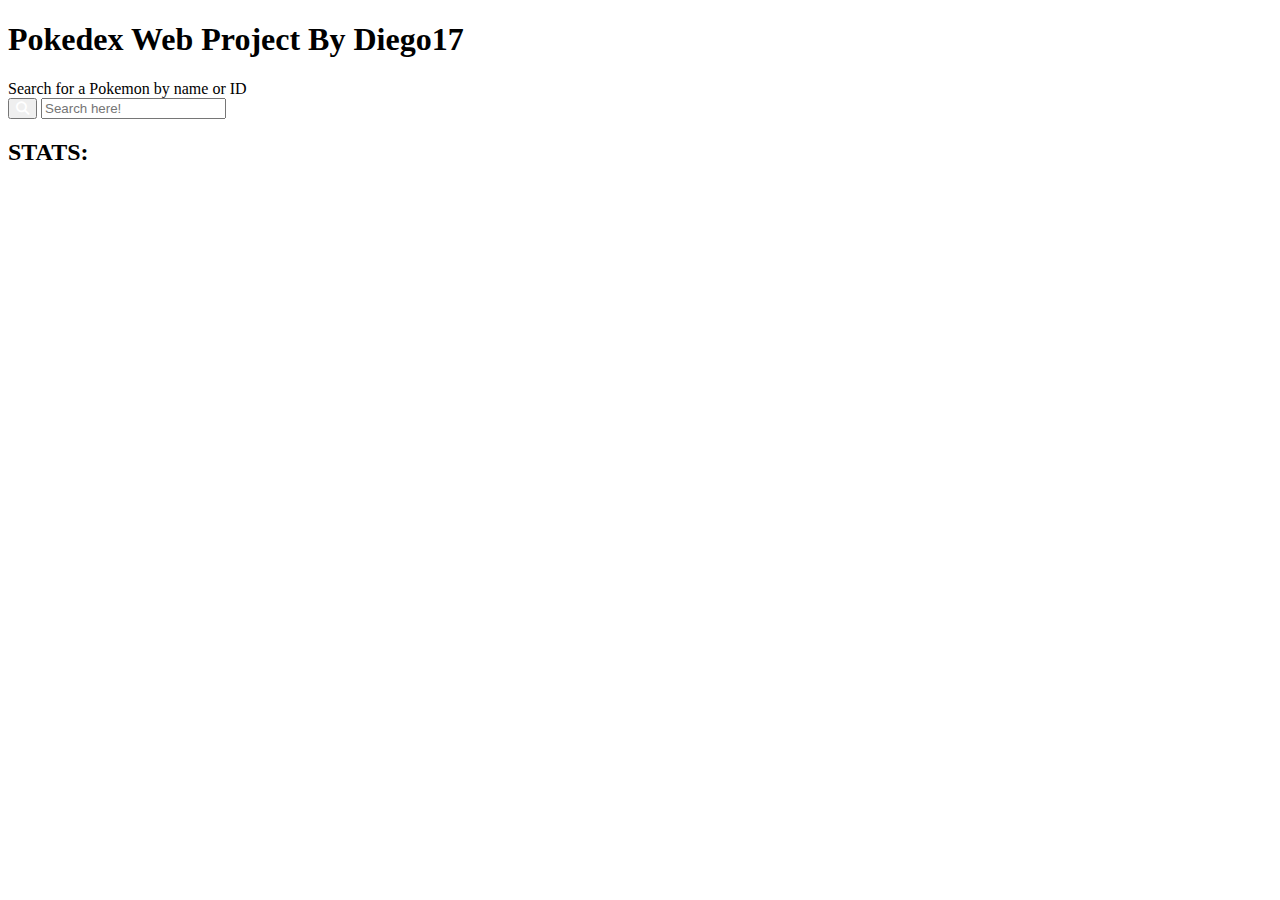
==== Pokedex/poke-index.html @ ccee2a31 "fix" ====
<!DOCTYPE html>
<html>
    <head>
        <meta charset="UTF-8" />
        <meta name="viewport" content="width=device-width, initial-scale=1.0">
        <title>Pokedex Project</title>
        <link rel="stylesheet" href="style.css"/>
        <link
            href="https://fonts.cdnfonts.com/css/pokemon-solid"
            rel="stylesheet"
        />
        <link
        rel="stylesheet"
        href="https://cdnjs.cloudflare.com/ajax/libs/font-awesome/6.7.2/css/all.min.css"
        integrity="sha512-Evv84Mr4kqVGRNSgIGL/F/aIDqQb7xQ2vcrdIwxfjThSH8CSR7PBEakCr51Ck+w+/U6swU2Im1vVX0SVk9ABhg=="
        crossorigin="anonymous"
        referrerpolicy="no-referrer"
        />
    </head>
    <body>
        <header>
            <h1>Pokedex Web Project By Diego17</h1>
        </header>
        <main>
            <section class="container">
                <div class="msg">Search for a Pokemon by name or ID</div>
                <div class="pokedex large">
                    <div class="cam-container">
                        <div class="cam-section">
                            <div class="cam"></div>
                            <div class="lights-container">
                                <div class="light"></div>
                                <div class="light"></div>
                                <div class="light"></div>
                            </div>
                        </div>
                        <div class="cam-back"></div>
                    </div>
                    <div class="img-container" id="img-container">
                        <div class="img-display" id="img-display">

                        </div>
                    </div>
                    <div class="bottom-container">
                        <form>
                            <button type="button" id="search-button">
                                <i
                                    class="fa-solid fa-magnifying-glass"
                                    style="color: #ffffff"
                                ></i>
                            </button>
                            <input
                                type="text"
                                name="search-input"
                                id="search-input"
                                placeholder="Search here!"
                                required
                            />
                        </form>
                        <div class="cross-container">
                            <div class="cross-vert"></div>
                            <div class="cross-hor"></div>
                        </div>
                    </div>
                </div>
                <div class="pokedex center"></div>
                <div class="pokedex lil">
                    <div class="name-and-id">
                        <span id="pokemon-name"></span>
                        <span id="pokemon-id"></span>
                    </div>
                    <div class="types" id="types">

                    </div>
                    <div class="size">
                        <span id="weight"></span>
                        <span id="height"></span>
                    </div>
                    <div class="stats">
                        <h2>STATS:</h2>
                        <div class="stats-container">
                            <p id="hp"></p>
                            <p id="attack"></p>
                            <p id="defense"></p>
                            <p id="special-attack"></p>
                            <p id="special-defense"></p>
                            <p id="speed"></p>
                        </div>
                    </div>
                </div>
            </section>
        </main>
    </body>
    <script src="script.js"></script>
</html>
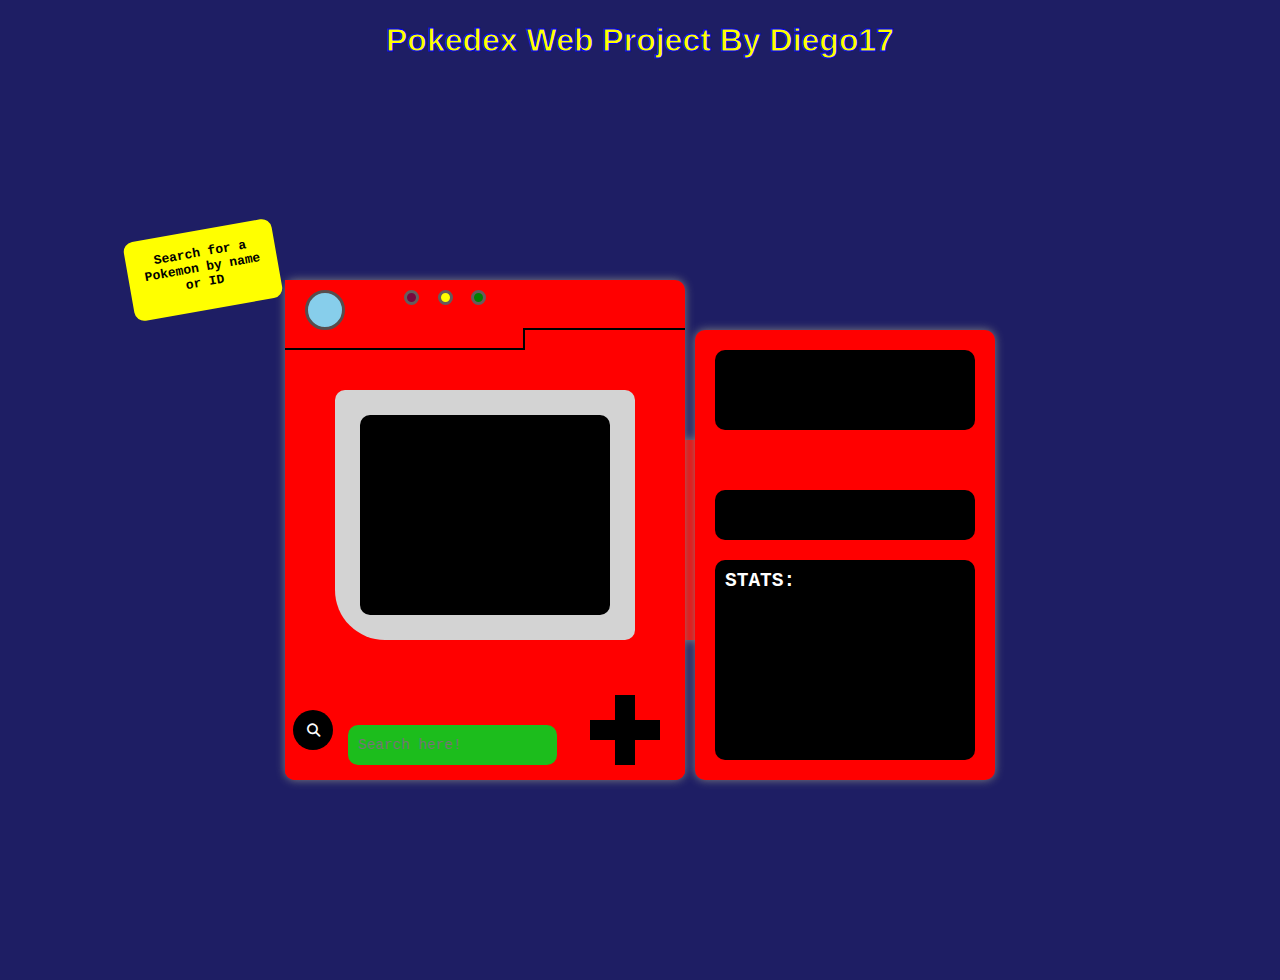
==== commit 8ad8d225: "add favicon" ====
--- a/Pokedex/poke-index.html
+++ b/Pokedex/poke-index.html
@@ -16,6 +16,7 @@
         crossorigin="anonymous"
         referrerpolicy="no-referrer"
         />
+        <link rel="shortcut icon" href="./imgs/favicon.ico" type="image/x-icon">
     </head>
     <body>
         <header>
@@ -42,7 +43,7 @@
                         </div>
                     </div>
                     <div class="bottom-container">
-                        <form>
+                        <form id="form">
                             <button type="button" id="search-button">
                                 <i
                                     class="fa-solid fa-magnifying-glass"
--- a/Pokedex/style.css
+++ b/Pokedex/style.css
@@ -0,0 +1,496 @@
+* {
+    padding: 0;
+    margin: 0;
+    box-sizing: border-box;
+}
+body {
+    height: 100vh;
+    width: 100%;
+    background-color: rgb(30, 30, 100);
+}
+header {
+  /* background-color:red; */
+    width: 100%;
+    height: 80px;
+    display: flex;
+    align-items: center;
+    justify-content: center;
+    padding: 10px;
+}
+header h1 {
+    font-family: "Pokemon Solid", sans-serif;
+    color: yellow;
+    -webkit-text-stroke: 1px blue;
+    font-weight: bold;
+    font-size: 2rem;
+}
+main {
+    height: 100vh;
+    width: 100%;
+}
+.container {
+    height: 100vh;
+    display: flex;
+    justify-content: center;
+    align-items: center;
+    flex-wrap: wrap;
+    position: relative;
+    font-family: monospace;
+}
+/* Lil message for remember what have to do */
+.msg {
+    position: absolute;
+    background-color: yellow;
+    height: 80px;
+    width: 150px;
+    text-align: center;
+    padding: 15px;
+    font-weight: bold;
+    border-radius: 10px;
+    top: 150px;
+    left: 10%;
+    transform: rotate(-10deg);
+}
+/* General class for every pokedex displays  */
+.pokedex {
+    background-color: red;
+    border-radius: 10px;
+    box-shadow: 0 0 10px gray;
+}
+/* Display larger that contains the img of the pokemon and the form */
+.large {
+    height: 500px;
+    width: 400px;
+    display: flex;
+    flex-direction: column;
+    justify-content: space-between;
+}
+/* Design for the camera above of the large dex */
+.cam-container {
+    height: 70px;
+    width: 100%;
+    position: relative;
+}
+.cam-section {
+    height: 70px;
+    width: 60%;
+    position: absolute;
+    background-color: red;
+    border-bottom: 2px solid black;
+    display: flex;
+    justify-content: space-around;
+}
+.cam-section:after {
+    content: "";
+    position: absolute;
+    bottom: 0;
+    right: 0;
+    width: 2px;
+    height: 30%;
+    background-color: black;
+}
+.cam {
+    background-color: skyblue;
+    border-radius: 50%;
+    height: 40px;
+    width: 40px;
+    border: 3px solid rgb(87, 78, 78);
+    margin-top: 10px;
+}
+.lights-container {
+    height: 100%;
+    width: 50%;
+    display: flex;
+    justify-content: space-evenly;
+}
+.light {
+    height: 15px;
+    width: 15px;
+    margin-top: 10px;
+    border-radius: 50%;
+    border:3px solid rgb(102, 92, 92);
+}
+.light:nth-child(1) {
+    background-color: #77063d;
+}
+.light:nth-child(2) {
+    background-color: yellow;
+}
+.light:nth-child(3) {
+    background-color: green;
+}
+.light:nth-child(1).animated {
+    animation: blink-red 900ms infinite;
+}
+.light:nth-child(2).animated {
+    animation: blink-yellow 1s infinite;
+}
+.light:nth-child(3).animated {
+    animation: blink-green 1s infinite;
+}
+/* Lil div for form the camera section */
+.cam-back {
+    background-color: inherit;
+    width: 100%;
+    height: 50px;
+    z-index: 1;
+    border-bottom: 2px solid black;
+}
+/* container of the img on the center */
+.img-container {
+    height: 250px;
+    width: 300px;
+    background-color: lightgray;
+    margin: 30px auto;
+    border-radius: 10px 10px 10px 50px;
+    display: flex;
+    justify-content: center;
+    align-items: center;
+}
+/* lil screen where it will display the sprite */
+.img-display {
+    background-color: black;
+    height: 200px;
+    width: 250px;
+    padding: 10px;
+    border-radius: 10px;
+    display: flex;
+    justify-content: center;
+    align-items: center;
+    flex-direction: column;
+    gap: 5px;
+    color: white;
+}
+#sprite {
+    height: 180px;
+    width: 180px;
+    z-index: 100;
+}
+#error-img{
+    height: 150px;
+}
+#error-msg{
+    color: red;
+    font-size: 1.2rem;
+    font-weight: bold;
+}
+/* bottom part of the large dex where is the form */
+.bottom-container {
+    height: 100px;
+    width: 100%;
+    background-color: inherit;
+    display: flex;
+    border-radius: 10px;
+}
+form {
+    display: flex;
+    background-color: inherit;
+    width: 70%;
+    height: 100%;
+    justify-content: center;
+    align-items: center;
+    gap: 15px;
+    border-radius: 10px 0 0 10px;
+}
+#search-button {
+    width: 40px;
+    height: 40px;
+    background-color: black;
+    border-radius: 50%;
+    cursor: pointer;
+    transition: all 0.3s ease;
+    outline: none;
+    border: none;
+}
+#search-button:hover {
+    background-color: rgb(58, 50, 50);
+}
+#search-button:active {
+    background-color: gray;
+    box-shadow: 0 0 10px black;
+}
+#search-input {
+    height: 40px;
+    margin-top: 30px;
+    border-radius: 10px;
+    outline: none;
+    border: none;
+    background-color: rgb(28, 189, 28);
+    color: black;
+    padding: 10px;
+    font-size: 0.9rem;
+    font-family: monospace;
+}
+/* cross display */
+.cross-container {
+    height: 100%;
+    width: 30%;
+    background-color: inherit;
+    border-radius: 0 0 10px 0;
+    display: flex;
+    justify-content: center;
+    align-items: center;
+    position: relative;
+}
+.cross-vert {
+    height: 70px;
+    width: 20px;
+    background-color: black;
+    position: absolute;
+}
+.cross-hor {
+    height: 20px;
+    width: 70px;
+    background-color: black;
+    position: absolute;
+}
+/* design for the little dex where display the info about the pkmn */
+.lil {
+    height: 450px;
+    width: 300px;
+    margin: 50px 0 0 10px;
+    padding: 20px;
+}
+.name-and-id {
+    height: 80px;
+    width: 100%;
+    background-color: black;
+    border-radius: 10px;
+    color: white;
+    display: flex;
+    justify-content: center;
+    align-items: center;
+    padding: 10px;
+    font: normal normal normal 1.5rem monospace;
+    gap: 60px;
+}
+.types {
+    width: 100%;
+    min-height: 60px;
+    display: flex;
+    align-items: center;
+    justify-content: center;
+    gap: 20px;
+}
+.type {
+  /* min-height:50px; */
+    min-width: 70px;
+    padding: 5px;
+    border-radius: 7px;
+    text-align: center;
+    font: normal normal normal 1rem monospace;
+    text-transform: uppercase;
+    color: white;
+}
+.size {
+    width: 100%;
+    background-color: black;
+    height: 50px;
+    border-radius: 10px;
+    color: white;
+    display: flex;
+    justify-content: center;
+    align-items: center;
+    font-size: .8rem;
+    padding: 5px;
+    gap: 10px;
+}
+.stats {
+    height: 200px;
+    width: 100%;
+    background-color: black;
+    margin-top: 20px;
+    border-radius: 10px;
+    color: white;
+    padding: 10px;
+}
+.stats-container {
+    height: 150px;
+    margin-top: 10px;
+    width: 100%;
+    padding: 10px;
+    font-size: 1rem;
+    display: flex;
+    flex-direction: column;
+    justify-content: space-evenly;
+}
+/* centar part of the dex that joins both parts */
+.center {
+    height: 200px;
+    width: 80px;
+    position: absolute;
+    top: 40%;
+    left: 50%;
+    z-index: -1;
+}
+/* types of pkmns  */
+.normal {
+    background-color: #b7b7aa;
+}
+
+.fire {
+    background-color: #ff6f52;
+}
+
+.water {
+    background-color: #42a1ff;
+}
+
+.electric {
+    background-color: #fecc33;
+}
+
+.grass {
+    background-color: #78cc55;
+}
+
+.ice {
+    background-color: #66ccfe;
+}
+
+.fighting {
+    background-color: #d3887e;
+}
+
+.poison {
+    background-color: #971f79;
+}
+
+.ground {
+    background-color: #dfba52;
+}
+
+.flying {
+    background-color: #8899ff;
+}
+
+.psychic {
+    background-color: #ff66a3;
+}
+
+.bug {
+    background-color: #aabb23;
+}
+
+.rock {
+    background-color: #baaa66;
+}
+
+.ghost {
+    background-color: #9995d0;
+}
+
+.dragon {
+    background-color: #9e93f1;
+}
+
+.dark {
+    background-color: #b59682;
+}
+
+.steel {
+    background-color: #abaabb;
+}
+
+.fairy {
+    background-color: #ed99ed;
+}
+/* Animation for lights above */
+@keyframes blink-red {
+    0% {
+        background-color: #77063d;
+    }
+    50% {
+        background-color: #d44281;
+        box-shadow: 0 0 10px pink;
+    }
+    100% {
+        background-color: #77063d;
+    }
+}
+@keyframes blink-yellow {
+    0% {
+        background-color: yellow;
+    }
+    50% {
+        background-color: rgb(250, 250, 191);
+        box-shadow: 0 0 10px rgb(250, 250, 191);
+    }
+    100% {
+        background-color: yellow;
+    }
+}
+@keyframes blink-green {
+    0% {
+        background-color: green;
+    }
+    50% {
+        background-color: lightgreen;
+        box-shadow: 0 0 10px rgb(174, 233, 174);
+    }
+    100% {
+        background-color: green;
+    }
+}
+
+@media only screen and (max-width: 730px) {
+    .msg {
+        left: 0;
+    }
+    .large {
+        margin-top: 30px;
+    }
+    #error-msg {
+        font-size: 1rem;
+    }
+    .lil {
+        margin: 15px 10px;
+    }
+    .center {
+        position:fixed ;
+        z-index: -1;
+        background-color: red;
+        height: 80px;
+        width: 200px;
+        top: 50%;
+        left: 50%;
+        transform: translate(-50%, -50%);
+    }
+}
+@media only screen and (max-width: 500px) and (max-height: 926px) {
+    header h1 {
+        font-size: 1.5rem;
+    }
+    .msg {
+        top: 20%;
+        right: 0;
+    }
+    .large{
+        width: 300px;
+        margin-top: 50px;
+    }
+    .img-container{
+        width: 250px;
+    }
+    .img-display{
+        width: 200px;
+    }
+    .bottom-container{
+        height: 120px;
+    }
+    form {
+        gap: 1px;
+        flex-wrap: wrap;
+        padding: 5px;
+    }
+    #search-button {
+        width: 40px;
+        height: 40px;
+    }
+    #search-input{
+        height: 30px;
+        font-size: 0.8rem;
+        margin-top: 10px;
+        margin-bottom: 30px;
+    }
+}
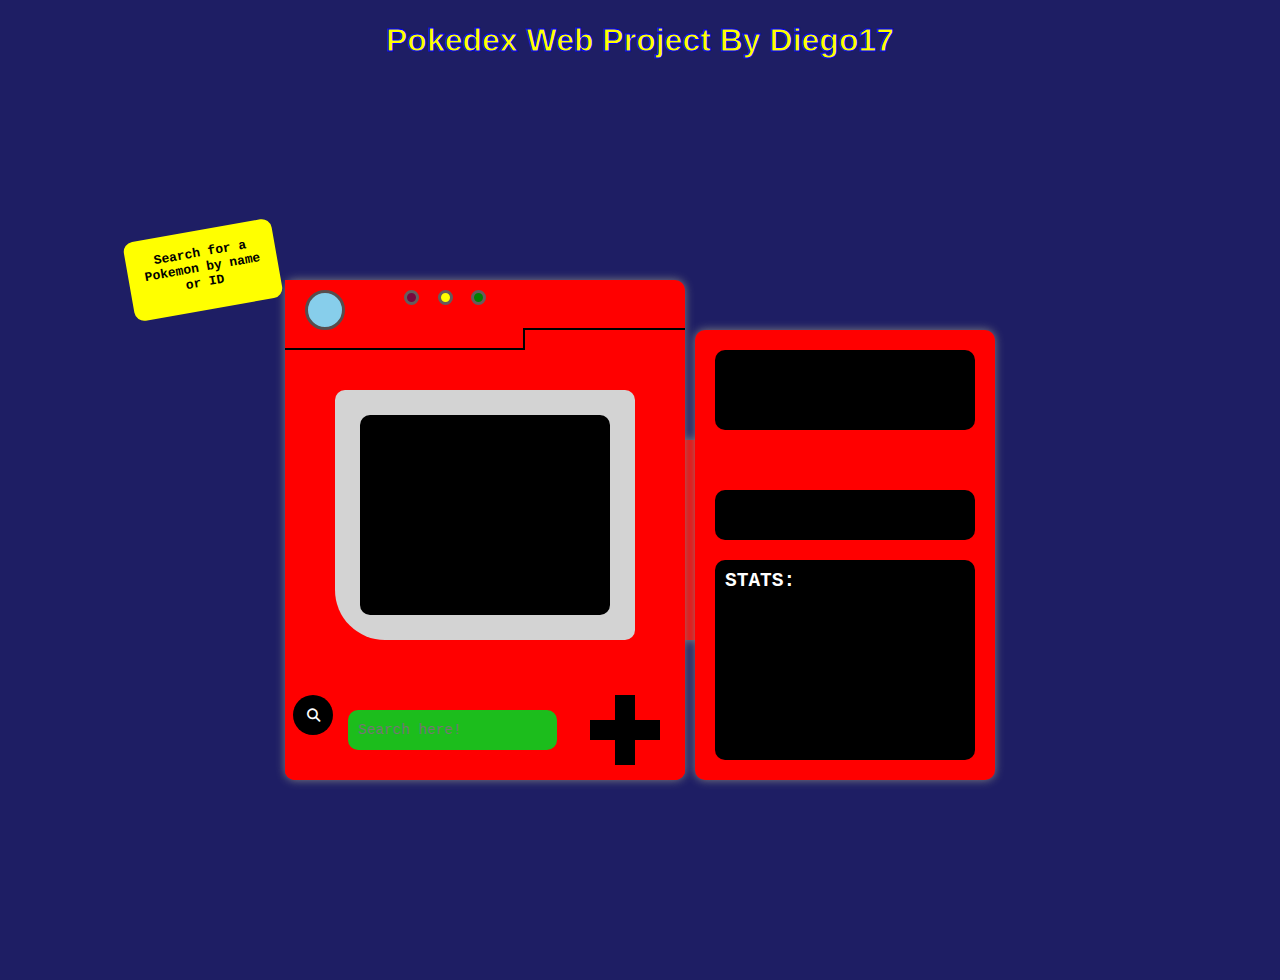
==== commit 688201d8: "format all files" ====
--- a/Pokedex/poke-index.html
+++ b/Pokedex/poke-index.html
@@ -1,96 +1,96 @@
 <!DOCTYPE html>
 <html>
-    <head>
-        <meta charset="UTF-8" />
-        <meta name="viewport" content="width=device-width, initial-scale=1.0">
-        <title>Pokedex Project</title>
-        <link rel="stylesheet" href="style.css"/>
-        <link
-            href="https://fonts.cdnfonts.com/css/pokemon-solid"
-            rel="stylesheet"
-        />
-        <link
-        rel="stylesheet"
-        href="https://cdnjs.cloudflare.com/ajax/libs/font-awesome/6.7.2/css/all.min.css"
-        integrity="sha512-Evv84Mr4kqVGRNSgIGL/F/aIDqQb7xQ2vcrdIwxfjThSH8CSR7PBEakCr51Ck+w+/U6swU2Im1vVX0SVk9ABhg=="
-        crossorigin="anonymous"
-        referrerpolicy="no-referrer"
-        />
-        <link rel="shortcut icon" href="./imgs/favicon.ico" type="image/x-icon">
-    </head>
-    <body>
-        <header>
-            <h1>Pokedex Web Project By Diego17</h1>
-        </header>
-        <main>
-            <section class="container">
-                <div class="msg">Search for a Pokemon by name or ID</div>
-                <div class="pokedex large">
-                    <div class="cam-container">
-                        <div class="cam-section">
-                            <div class="cam"></div>
-                            <div class="lights-container">
-                                <div class="light"></div>
-                                <div class="light"></div>
-                                <div class="light"></div>
-                            </div>
-                        </div>
-                        <div class="cam-back"></div>
-                    </div>
-                    <div class="img-container" id="img-container">
-                        <div class="img-display" id="img-display">
-
-                        </div>
-                    </div>
-                    <div class="bottom-container">
-                        <form id="form">
-                            <button type="button" id="search-button">
-                                <i
-                                    class="fa-solid fa-magnifying-glass"
-                                    style="color: #ffffff"
-                                ></i>
-                            </button>
-                            <input
-                                type="text"
-                                name="search-input"
-                                id="search-input"
-                                placeholder="Search here!"
-                                required
-                            />
-                        </form>
-                        <div class="cross-container">
-                            <div class="cross-vert"></div>
-                            <div class="cross-hor"></div>
-                        </div>
-                    </div>
-                </div>
-                <div class="pokedex center"></div>
-                <div class="pokedex lil">
-                    <div class="name-and-id">
-                        <span id="pokemon-name"></span>
-                        <span id="pokemon-id"></span>
-                    </div>
-                    <div class="types" id="types">
-
-                    </div>
-                    <div class="size">
-                        <span id="weight"></span>
-                        <span id="height"></span>
-                    </div>
-                    <div class="stats">
-                        <h2>STATS:</h2>
-                        <div class="stats-container">
-                            <p id="hp"></p>
-                            <p id="attack"></p>
-                            <p id="defense"></p>
-                            <p id="special-attack"></p>
-                            <p id="special-defense"></p>
-                            <p id="speed"></p>
-                        </div>
-                    </div>
-                </div>
-            </section>
-        </main>
-    </body>
-    <script src="script.js"></script>
+	<head>
+		<meta charset="UTF-8" />
+		<meta name="viewport" content="width=device-width, initial-scale=1.0" />
+		<title>Pokedex Project</title>
+		<link rel="stylesheet" href="style.css" />
+		<link
+			href="https://fonts.cdnfonts.com/css/pokemon-solid"
+			rel="stylesheet"
+		/>
+		<link
+			rel="stylesheet"
+			href="https://cdnjs.cloudflare.com/ajax/libs/font-awesome/6.7.2/css/all.min.css"
+			integrity="sha512-Evv84Mr4kqVGRNSgIGL/F/aIDqQb7xQ2vcrdIwxfjThSH8CSR7PBEakCr51Ck+w+/U6swU2Im1vVX0SVk9ABhg=="
+			crossorigin="anonymous"
+			referrerpolicy="no-referrer"
+		/>
+		<link
+			rel="shortcut icon"
+			href="./imgs/favicon.ico"
+			type="image/x-icon"
+		/>
+	</head>
+	<body>
+		<header>
+			<h1>Pokedex Web Project By Diego17</h1>
+		</header>
+		<main>
+			<section class="container">
+				<div class="msg">Search for a Pokemon by name or ID</div>
+				<div class="pokedex large">
+					<div class="cam-container">
+						<div class="cam-section">
+							<div class="cam"></div>
+							<div class="lights-container">
+								<div class="light"></div>
+								<div class="light"></div>
+								<div class="light"></div>
+							</div>
+						</div>
+						<div class="cam-back"></div>
+					</div>
+					<div class="img-container" id="img-container">
+						<div class="img-display" id="img-display"></div>
+					</div>
+					<div class="bottom-container">
+						<form id="form">
+							<button type="button" id="search-button">
+								<i
+									class="fa-solid fa-magnifying-glass"
+									style="color: #ffffff"
+								></i>
+							</button>
+							<input
+								type="text"
+								name="search-input"
+								id="search-input"
+								placeholder="Search here!"
+								required
+							/>
+						</form>
+						<div class="cross-container">
+							<div class="cross-vert"></div>
+							<div class="cross-hor"></div>
+						</div>
+					</div>
+				</div>
+				<div class="pokedex center"></div>
+				<div class="pokedex lil">
+					<div class="name-and-id">
+						<span id="pokemon-name"></span>
+						<span id="pokemon-id"></span>
+					</div>
+					<div class="types" id="types"></div>
+					<div class="size">
+						<span id="weight"></span>
+						<span id="height"></span>
+					</div>
+					<div class="stats">
+						<h2>STATS:</h2>
+						<div class="stats-container">
+							<p id="hp"></p>
+							<p id="attack"></p>
+							<p id="defense"></p>
+							<p id="special-attack"></p>
+							<p id="special-defense"></p>
+							<p id="speed"></p>
+						</div>
+					</div>
+				</div>
+			</section>
+		</main>
+	</body>
+	<script src="script.js"></script>
 </html>
--- a/Pokedex/style.css
+++ b/Pokedex/style.css
@@ -1,496 +1,556 @@
 * {
-    padding: 0;
-    margin: 0;
-    box-sizing: border-box;
+	padding: 0;
+	margin: 0;
+	box-sizing: border-box;
 }
 body {
-    height: 100vh;
-    width: 100%;
-    background-color: rgb(30, 30, 100);
+	height: 100vh;
+	width: 100%;
+	background-color: rgb(30, 30, 100);
 }
 header {
-  /* background-color:red; */
-    width: 100%;
-    height: 80px;
-    display: flex;
-    align-items: center;
-    justify-content: center;
-    padding: 10px;
+	/* background-color:red; */
+	width: 100%;
+	height: 80px;
+	display: flex;
+	align-items: center;
+	justify-content: center;
+	padding: 10px;
 }
 header h1 {
-    font-family: "Pokemon Solid", sans-serif;
-    color: yellow;
-    -webkit-text-stroke: 1px blue;
-    font-weight: bold;
-    font-size: 2rem;
+	font-family: "Pokemon Solid", sans-serif;
+	color: yellow;
+	-webkit-text-stroke: 1px blue;
+	font-weight: bold;
+	font-size: 2rem;
 }
 main {
-    height: 100vh;
-    width: 100%;
+	height: 100vh;
+	width: 100%;
 }
 .container {
-    height: 100vh;
-    display: flex;
-    justify-content: center;
-    align-items: center;
-    flex-wrap: wrap;
-    position: relative;
-    font-family: monospace;
+	height: 100vh;
+	display: flex;
+	justify-content: center;
+	align-items: center;
+	flex-wrap: wrap;
+	position: relative;
+	font-family: monospace;
 }
 /* Lil message for remember what have to do */
 .msg {
-    position: absolute;
-    background-color: yellow;
-    height: 80px;
-    width: 150px;
-    text-align: center;
-    padding: 15px;
-    font-weight: bold;
-    border-radius: 10px;
-    top: 150px;
-    left: 10%;
-    transform: rotate(-10deg);
+	position: absolute;
+	background-color: yellow;
+	height: 80px;
+	width: 150px;
+	text-align: center;
+	padding: 15px;
+	font-weight: bold;
+	border-radius: 10px;
+	top: 150px;
+	left: 10%;
+	transform: rotate(-10deg);
 }
 /* General class for every pokedex displays  */
 .pokedex {
-    background-color: red;
-    border-radius: 10px;
-    box-shadow: 0 0 10px gray;
+	background-color: red;
+	border-radius: 10px;
+	box-shadow: 0 0 10px gray;
 }
 /* Display larger that contains the img of the pokemon and the form */
 .large {
-    height: 500px;
-    width: 400px;
-    display: flex;
-    flex-direction: column;
-    justify-content: space-between;
+	height: 500px;
+	width: 400px;
+	display: flex;
+	flex-direction: column;
+	justify-content: space-between;
 }
 /* Design for the camera above of the large dex */
 .cam-container {
-    height: 70px;
-    width: 100%;
-    position: relative;
+	height: 70px;
+	width: 100%;
+	position: relative;
 }
 .cam-section {
-    height: 70px;
-    width: 60%;
-    position: absolute;
-    background-color: red;
-    border-bottom: 2px solid black;
-    display: flex;
-    justify-content: space-around;
+	height: 70px;
+	width: 60%;
+	position: absolute;
+	background-color: red;
+	border-bottom: 2px solid black;
+	display: flex;
+	justify-content: space-around;
 }
 .cam-section:after {
-    content: "";
-    position: absolute;
-    bottom: 0;
-    right: 0;
-    width: 2px;
-    height: 30%;
-    background-color: black;
+	content: "";
+	position: absolute;
+	bottom: 0;
+	right: 0;
+	width: 2px;
+	height: 30%;
+	background-color: black;
 }
 .cam {
-    background-color: skyblue;
-    border-radius: 50%;
-    height: 40px;
-    width: 40px;
-    border: 3px solid rgb(87, 78, 78);
-    margin-top: 10px;
+	background-color: skyblue;
+	border-radius: 50%;
+	height: 40px;
+	width: 40px;
+	border: 3px solid rgb(87, 78, 78);
+	margin-top: 10px;
 }
 .lights-container {
-    height: 100%;
-    width: 50%;
-    display: flex;
-    justify-content: space-evenly;
+	height: 100%;
+	width: 50%;
+	display: flex;
+	justify-content: space-evenly;
 }
 .light {
-    height: 15px;
-    width: 15px;
-    margin-top: 10px;
-    border-radius: 50%;
-    border:3px solid rgb(102, 92, 92);
+	height: 15px;
+	width: 15px;
+	margin-top: 10px;
+	border-radius: 50%;
+	border: 3px solid rgb(102, 92, 92);
 }
 .light:nth-child(1) {
-    background-color: #77063d;
+	background-color: #77063d;
 }
 .light:nth-child(2) {
-    background-color: yellow;
+	background-color: yellow;
 }
 .light:nth-child(3) {
-    background-color: green;
+	background-color: green;
 }
 .light:nth-child(1).animated {
-    animation: blink-red 900ms infinite;
+	animation: blink-red 900ms infinite;
 }
 .light:nth-child(2).animated {
-    animation: blink-yellow 1s infinite;
+	animation: blink-yellow 1s infinite;
 }
 .light:nth-child(3).animated {
-    animation: blink-green 1s infinite;
+	animation: blink-green 1s infinite;
 }
 /* Lil div for form the camera section */
 .cam-back {
-    background-color: inherit;
-    width: 100%;
-    height: 50px;
-    z-index: 1;
-    border-bottom: 2px solid black;
+	background-color: inherit;
+	width: 100%;
+	height: 50px;
+	z-index: 1;
+	border-bottom: 2px solid black;
 }
 /* container of the img on the center */
 .img-container {
-    height: 250px;
-    width: 300px;
-    background-color: lightgray;
-    margin: 30px auto;
-    border-radius: 10px 10px 10px 50px;
-    display: flex;
-    justify-content: center;
-    align-items: center;
+	height: 250px;
+	width: 300px;
+	background-color: lightgray;
+	margin: 30px auto;
+	border-radius: 10px 10px 10px 50px;
+	display: flex;
+	justify-content: center;
+	align-items: center;
 }
 /* lil screen where it will display the sprite */
 .img-display {
-    background-color: black;
-    height: 200px;
-    width: 250px;
-    padding: 10px;
-    border-radius: 10px;
-    display: flex;
-    justify-content: center;
-    align-items: center;
-    flex-direction: column;
-    gap: 5px;
-    color: white;
+	background-color: black;
+	height: 200px;
+	width: 250px;
+	padding: 10px;
+	border-radius: 10px;
+	display: flex;
+	justify-content: center;
+	align-items: center;
+	flex-direction: column;
+	gap: 5px;
+	color: white;
 }
 #sprite {
-    height: 180px;
-    width: 180px;
-    z-index: 100;
-}
-#error-img{
-    height: 150px;
-}
-#error-msg{
-    color: red;
-    font-size: 1.2rem;
-    font-weight: bold;
+	height: 180px;
+	width: 180px;
+	z-index: 100;
+}
+#error-img {
+	height: 150px;
+}
+#error-msg {
+	color: red;
+	font-size: 1.2rem;
+	font-weight: bold;
 }
 /* bottom part of the large dex where is the form */
 .bottom-container {
-    height: 100px;
-    width: 100%;
-    background-color: inherit;
-    display: flex;
-    border-radius: 10px;
+	height: 100px;
+	width: 100%;
+	background-color: inherit;
+	display: flex;
+	border-radius: 10px;
 }
 form {
-    display: flex;
-    background-color: inherit;
-    width: 70%;
-    height: 100%;
-    justify-content: center;
-    align-items: center;
-    gap: 15px;
-    border-radius: 10px 0 0 10px;
+	display: flex;
+	background-color: inherit;
+	width: 70%;
+	height: 100%;
+	justify-content: center;
+	align-items: center;
+	gap: 15px;
+	border-radius: 10px 0 0 10px;
+	position: relative;
 }
 #search-button {
-    width: 40px;
-    height: 40px;
-    background-color: black;
-    border-radius: 50%;
-    cursor: pointer;
-    transition: all 0.3s ease;
-    outline: none;
-    border: none;
+	width: 40px;
+	height: 40px;
+	background-color: black;
+	border-radius: 50%;
+	cursor: pointer;
+	transition: all 0.3s ease;
+	outline: none;
+	border: none;
+	margin-bottom: 30px;
 }
 #search-button:hover {
-    background-color: rgb(58, 50, 50);
+	background-color: rgb(58, 50, 50);
 }
 #search-button:active {
-    background-color: gray;
-    box-shadow: 0 0 10px black;
+	background-color: gray;
+	box-shadow: 0 0 10px black;
 }
 #search-input {
-    height: 40px;
-    margin-top: 30px;
-    border-radius: 10px;
-    outline: none;
-    border: none;
-    background-color: rgb(28, 189, 28);
-    color: black;
-    padding: 10px;
-    font-size: 0.9rem;
-    font-family: monospace;
+	height: 40px;
+	border-radius: 10px;
+	outline: none;
+	border: none;
+	background-color: rgb(28, 189, 28);
+	color: black;
+	padding: 10px;
+	font-size: 0.9rem;
+	font-family: monospace;
+}
+/* Suggestions of pokemons introduced on the input */
+#pkmn-suggestions {
+	position: absolute;
+	top: 80%;
+	left: 10%;
+	background-color: #328197;
+	border-radius: 10px;
+	width: 100%;
+	z-index: 1;
+	box-shadow: 0 0 10px gray;
+	max-height: 200px;
+	overflow-y: auto;
+}
+/* Style the scrollbar of suggestions */
+#pkmn-suggestions::-webkit-scrollbar {
+	width: 10px;
+}
+#pkmn-suggestions::-webkit-scrollbar-track {
+	background-color: #1e4d5c;
+	border-radius: 10px;
+}
+#pkmn-suggestions::-webkit-scrollbar-thumb {
+	background-color: #0f262e;
+	border-radius: 10px;
+}
+/* If the suggestions container isn't empty generate a before */
+#pkmn-suggestions:not(:empty):before {
+	content: "";
+	position: absolute;
+	top: -20px;
+	left: 50%;
+	height: 20px;
+	width: 20px;
+	background-color: #328197;
+	box-shadow: 0 0 10px gray;
+	clip-path: polygon(50% 0%, 0% 100%, 100% 100%);
+}
+.suggestion {
+	padding: 10px;
+	cursor: pointer;
+	text-transform: capitalize;
+	display: flex;
+	justify-content: space-around;
+	align-items: center;
+	transition: all 0.3s ease-out;
+	font-size: 1.1rem;
+}
+
+.suggestion:hover {
+	background-color: #f0f0f0;
+}
+.mini-sprite {
+	height: 50px;
 }
 /* cross display */
 .cross-container {
-    height: 100%;
-    width: 30%;
-    background-color: inherit;
-    border-radius: 0 0 10px 0;
-    display: flex;
-    justify-content: center;
-    align-items: center;
-    position: relative;
+	height: 100%;
+	width: 30%;
+	background-color: inherit;
+	border-radius: 0 0 10px 0;
+	display: flex;
+	justify-content: center;
+	align-items: center;
+	position: relative;
 }
 .cross-vert {
-    height: 70px;
-    width: 20px;
-    background-color: black;
-    position: absolute;
+	height: 70px;
+	width: 20px;
+	background-color: black;
+	position: absolute;
 }
 .cross-hor {
-    height: 20px;
-    width: 70px;
-    background-color: black;
-    position: absolute;
+	height: 20px;
+	width: 70px;
+	background-color: black;
+	position: absolute;
 }
 /* design for the little dex where display the info about the pkmn */
 .lil {
-    height: 450px;
-    width: 300px;
-    margin: 50px 0 0 10px;
-    padding: 20px;
+	height: 450px;
+	width: 300px;
+	margin: 50px 0 0 10px;
+	padding: 20px;
 }
 .name-and-id {
-    height: 80px;
-    width: 100%;
-    background-color: black;
-    border-radius: 10px;
-    color: white;
-    display: flex;
-    justify-content: center;
-    align-items: center;
-    padding: 10px;
-    font: normal normal normal 1.5rem monospace;
-    gap: 60px;
+	height: 80px;
+	width: 100%;
+	background-color: black;
+	border-radius: 10px;
+	color: white;
+	display: flex;
+	justify-content: center;
+	align-items: center;
+	padding: 10px;
+	font: normal normal normal 1.5rem monospace;
+	gap: 60px;
 }
 .types {
-    width: 100%;
-    min-height: 60px;
-    display: flex;
-    align-items: center;
-    justify-content: center;
-    gap: 20px;
+	width: 100%;
+	min-height: 60px;
+	display: flex;
+	align-items: center;
+	justify-content: center;
+	gap: 20px;
 }
 .type {
-  /* min-height:50px; */
-    min-width: 70px;
-    padding: 5px;
-    border-radius: 7px;
-    text-align: center;
-    font: normal normal normal 1rem monospace;
-    text-transform: uppercase;
-    color: white;
+	/* min-height:50px; */
+	min-width: 70px;
+	padding: 5px;
+	border-radius: 7px;
+	text-align: center;
+	font: normal normal normal 1rem monospace;
+	text-transform: uppercase;
+	color: white;
 }
 .size {
-    width: 100%;
-    background-color: black;
-    height: 50px;
-    border-radius: 10px;
-    color: white;
-    display: flex;
-    justify-content: center;
-    align-items: center;
-    font-size: .8rem;
-    padding: 5px;
-    gap: 10px;
+	width: 100%;
+	background-color: black;
+	height: 50px;
+	border-radius: 10px;
+	color: white;
+	display: flex;
+	justify-content: center;
+	align-items: center;
+	font-size: 0.8rem;
+	padding: 5px;
+	gap: 10px;
 }
 .stats {
-    height: 200px;
-    width: 100%;
-    background-color: black;
-    margin-top: 20px;
-    border-radius: 10px;
-    color: white;
-    padding: 10px;
+	height: 200px;
+	width: 100%;
+	background-color: black;
+	margin-top: 20px;
+	border-radius: 10px;
+	color: white;
+	padding: 10px;
 }
 .stats-container {
-    height: 150px;
-    margin-top: 10px;
-    width: 100%;
-    padding: 10px;
-    font-size: 1rem;
-    display: flex;
-    flex-direction: column;
-    justify-content: space-evenly;
+	height: 150px;
+	margin-top: 10px;
+	width: 100%;
+	padding: 10px;
+	font-size: 1rem;
+	display: flex;
+	flex-direction: column;
+	justify-content: space-evenly;
 }
 /* centar part of the dex that joins both parts */
 .center {
-    height: 200px;
-    width: 80px;
-    position: absolute;
-    top: 40%;
-    left: 50%;
-    z-index: -1;
+	height: 200px;
+	width: 80px;
+	position: absolute;
+	top: 40%;
+	left: 50%;
+	z-index: -1;
 }
 /* types of pkmns  */
 .normal {
-    background-color: #b7b7aa;
+	background-color: #b7b7aa;
 }
 
 .fire {
-    background-color: #ff6f52;
+	background-color: #ff6f52;
 }
 
 .water {
-    background-color: #42a1ff;
+	background-color: #42a1ff;
 }
 
 .electric {
-    background-color: #fecc33;
+	background-color: #fecc33;
 }
 
 .grass {
-    background-color: #78cc55;
+	background-color: #78cc55;
 }
 
 .ice {
-    background-color: #66ccfe;
+	background-color: #66ccfe;
 }
 
 .fighting {
-    background-color: #d3887e;
+	background-color: #d3887e;
 }
 
 .poison {
-    background-color: #971f79;
+	background-color: #971f79;
 }
 
 .ground {
-    background-color: #dfba52;
+	background-color: #dfba52;
 }
 
 .flying {
-    background-color: #8899ff;
+	background-color: #8899ff;
 }
 
 .psychic {
-    background-color: #ff66a3;
+	background-color: #ff66a3;
 }
 
 .bug {
-    background-color: #aabb23;
+	background-color: #aabb23;
 }
 
 .rock {
-    background-color: #baaa66;
+	background-color: #baaa66;
 }
 
 .ghost {
-    background-color: #9995d0;
+	background-color: #9995d0;
 }
 
 .dragon {
-    background-color: #9e93f1;
+	background-color: #9e93f1;
 }
 
 .dark {
-    background-color: #b59682;
+	background-color: #b59682;
 }
 
 .steel {
-    background-color: #abaabb;
+	background-color: #abaabb;
 }
 
 .fairy {
-    background-color: #ed99ed;
+	background-color: #ed99ed;
 }
 /* Animation for lights above */
 @keyframes blink-red {
-    0% {
-        background-color: #77063d;
-    }
-    50% {
-        background-color: #d44281;
-        box-shadow: 0 0 10px pink;
-    }
-    100% {
-        background-color: #77063d;
-    }
+	0% {
+		background-color: #77063d;
+	}
+	50% {
+		background-color: #d44281;
+		box-shadow: 0 0 10px pink;
+	}
+	100% {
+		background-color: #77063d;
+	}
 }
 @keyframes blink-yellow {
-    0% {
-        background-color: yellow;
-    }
-    50% {
-        background-color: rgb(250, 250, 191);
-        box-shadow: 0 0 10px rgb(250, 250, 191);
-    }
-    100% {
-        background-color: yellow;
-    }
+	0% {
+		background-color: yellow;
+	}
+	50% {
+		background-color: rgb(250, 250, 191);
+		box-shadow: 0 0 10px rgb(250, 250, 191);
+	}
+	100% {
+		background-color: yellow;
+	}
 }
 @keyframes blink-green {
-    0% {
-        background-color: green;
-    }
-    50% {
-        background-color: lightgreen;
-        box-shadow: 0 0 10px rgb(174, 233, 174);
-    }
-    100% {
-        background-color: green;
-    }
+	0% {
+		background-color: green;
+	}
+	50% {
+		background-color: lightgreen;
+		box-shadow: 0 0 10px rgb(174, 233, 174);
+	}
+	100% {
+		background-color: green;
+	}
 }
 
 @media only screen and (max-width: 730px) {
-    .msg {
-        left: 0;
-    }
-    .large {
-        margin-top: 30px;
-    }
-    #error-msg {
-        font-size: 1rem;
-    }
-    .lil {
-        margin: 15px 10px;
-    }
-    .center {
-        position:fixed ;
-        z-index: -1;
-        background-color: red;
-        height: 80px;
-        width: 200px;
-        top: 50%;
-        left: 50%;
-        transform: translate(-50%, -50%);
-    }
+	.msg {
+		left: 0;
+	}
+	.large {
+		margin-top: 30px;
+	}
+	#error-msg {
+		font-size: 1rem;
+	}
+	.lil {
+		margin: 15px 10px;
+	}
+	.name-and-id {
+		font-size: 1.2rem;
+		gap: 30px;
+	}
+	.center {
+		position: fixed;
+		z-index: -1;
+		background-color: red;
+		height: 300px;
+		width: 200px;
+		top: 50%;
+		left: 50%;
+		transform: translate(-50%, -50%);
+	}
 }
 @media only screen and (max-width: 500px) and (max-height: 926px) {
-    header h1 {
-        font-size: 1.5rem;
-    }
-    .msg {
-        top: 20%;
-        right: 0;
-    }
-    .large{
-        width: 300px;
-        margin-top: 50px;
-    }
-    .img-container{
-        width: 250px;
-    }
-    .img-display{
-        width: 200px;
-    }
-    .bottom-container{
-        height: 120px;
-    }
-    form {
-        gap: 1px;
-        flex-wrap: wrap;
-        padding: 5px;
-    }
-    #search-button {
-        width: 40px;
-        height: 40px;
-    }
-    #search-input{
-        height: 30px;
-        font-size: 0.8rem;
-        margin-top: 10px;
-        margin-bottom: 30px;
-    }
-}
+	header h1 {
+		font-size: 1.5rem;
+	}
+	.msg {
+		top: 20%;
+		right: 0;
+	}
+	.large {
+		width: 300px;
+		margin-top: 50px;
+	}
+	.img-container {
+		width: 250px;
+	}
+	.img-display {
+		width: 200px;
+	}
+	.bottom-container {
+		height: 120px;
+	}
+	form {
+		gap: 1px;
+		flex-wrap: wrap;
+		padding: 5px;
+	}
+	#search-button {
+		width: 40px;
+		height: 40px;
+		margin-bottom: 5px;
+	}
+	#search-input {
+		height: 30px;
+		font-size: 0.8rem;
+		margin-top: 10px;
+		margin-bottom: 30px;
+	}
+}
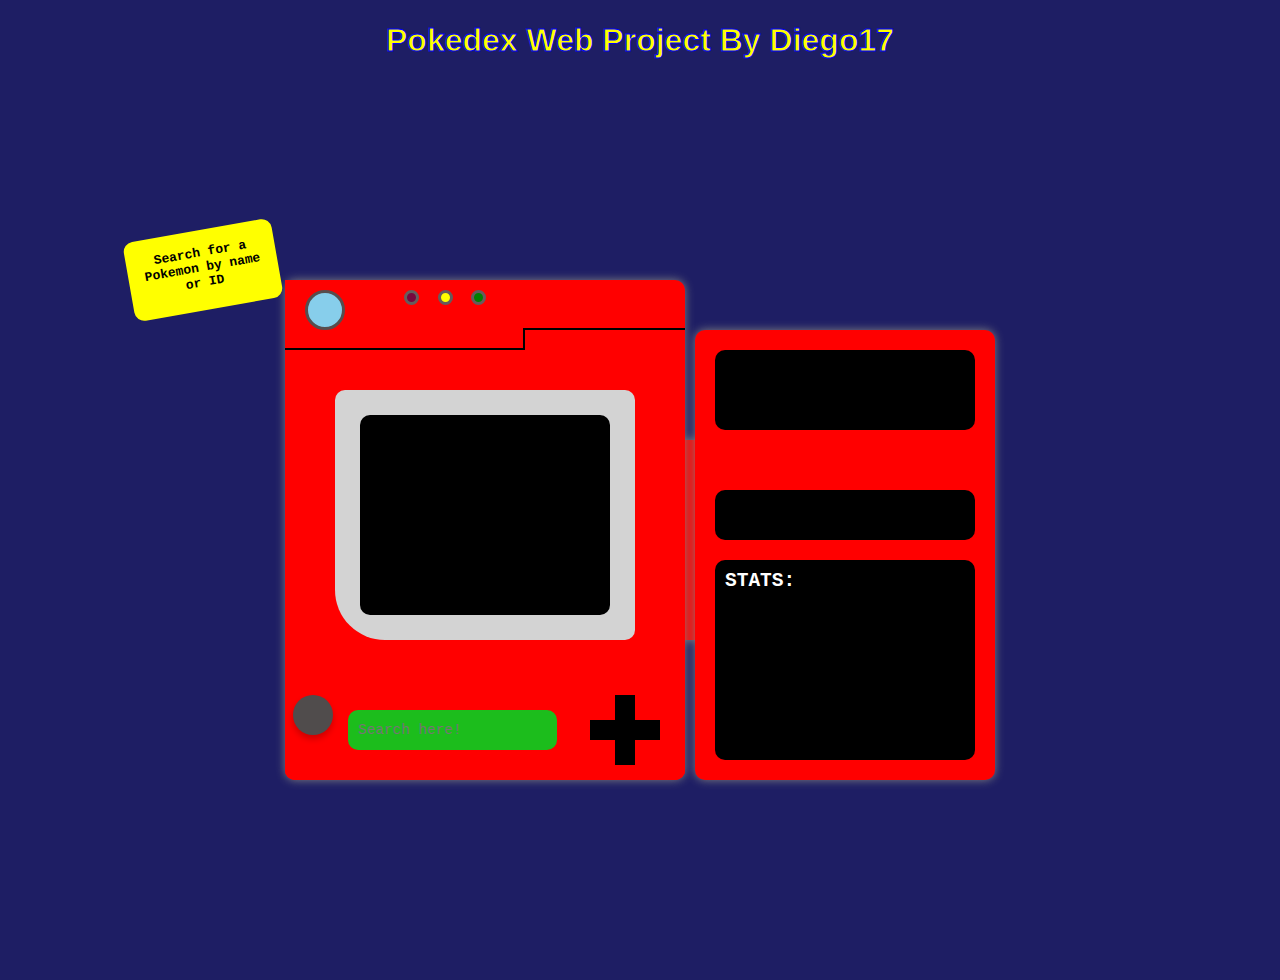
==== commit 41b7640c: "style: add shiny button and its style" ====
--- a/Pokedex/poke-index.html
+++ b/Pokedex/poke-index.html
@@ -10,16 +10,14 @@
 			rel="stylesheet"
 		/>
 		<link
-			rel="stylesheet"
-			href="https://cdnjs.cloudflare.com/ajax/libs/font-awesome/6.7.2/css/all.min.css"
-			integrity="sha512-Evv84Mr4kqVGRNSgIGL/F/aIDqQb7xQ2vcrdIwxfjThSH8CSR7PBEakCr51Ck+w+/U6swU2Im1vVX0SVk9ABhg=="
-			crossorigin="anonymous"
-			referrerpolicy="no-referrer"
-		/>
-		<link
 			rel="shortcut icon"
 			href="./imgs/favicon.ico"
 			type="image/x-icon"
+		/>
+		<!-- Font awesome pro -->
+		<link
+			rel="stylesheet"
+			href="https://site-assets.fontawesome.com/releases/v6.7.2/css/all.css"
 		/>
 	</head>
 	<body>
@@ -42,6 +40,9 @@
 						<div class="cam-back"></div>
 					</div>
 					<div class="img-container" id="img-container">
+						<button class="shiny-btn" id="shiny-btn">
+							<i class="fa-solid fa-stars"></i>
+						</button>
 						<div class="img-display" id="img-display"></div>
 					</div>
 					<div class="bottom-container">
@@ -80,12 +81,12 @@
 					<div class="stats">
 						<h2>STATS:</h2>
 						<div class="stats-container">
-							<p id="hp"></p>
-							<p id="attack"></p>
-							<p id="defense"></p>
-							<p id="special-attack"></p>
-							<p id="special-defense"></p>
-							<p id="speed"></p>
+							<div class="stat" id="hp"></div>
+							<div class="stat" id="attack"></div>
+							<div class="stat" id="defense"></div>
+							<div class="stat" id="special-attack"></div>
+							<div class="stat" id="special-defense"></div>
+							<div class="stat" id="speed"></div>
 						</div>
 					</div>
 				</div>
--- a/Pokedex/style.css
+++ b/Pokedex/style.css
@@ -50,6 +50,7 @@
 	top: 150px;
 	left: 10%;
 	transform: rotate(-10deg);
+	z-index: 2;
 }
 /* General class for every pokedex displays  */
 .pokedex {
@@ -146,6 +147,8 @@
 	display: flex;
 	justify-content: center;
 	align-items: center;
+	position: relative;
+	z-index: 1;
 }
 /* lil screen where it will display the sprite */
 .img-display {
@@ -174,6 +177,28 @@
 	font-size: 1.2rem;
 	font-weight: bold;
 }
+.shiny-btn{
+	color: yellow;
+	font-size: 2rem;
+	position: absolute;
+	background: transparent;
+	outline: none;
+	border: none;
+	cursor: pointer;
+	top: 32px;
+	right: 32px;
+	z-index: 120;
+	padding: 10px;
+	display: flex;
+	justify-content: center;
+	align-items: center;
+	/* background-color: green; */
+	border-radius: 50%;
+	transition: all 0.3s ease;
+}
+.shiny-btn:hover{
+	box-shadow: 0 1px 5px gray;
+}
 /* bottom part of the large dex where is the form */
 .bottom-container {
 	height: 100px;
@@ -196,20 +221,22 @@
 #search-button {
 	width: 40px;
 	height: 40px;
-	background-color: black;
+	background-color: #504c4c;
 	border-radius: 50%;
 	cursor: pointer;
 	transition: all 0.3s ease;
 	outline: none;
+	box-shadow: 0 4px 6px rgba(0, 0, 0, 0.2);
 	border: none;
 	margin-bottom: 30px;
 }
 #search-button:hover {
-	background-color: rgb(58, 50, 50);
+	background-color: #3a3232;
 }
 #search-button:active {
-	background-color: gray;
-	box-shadow: 0 0 10px black;
+	background-color: #3a3232;
+	transform: translateY(4px);
+	box-shadow: 0 2px 3px #00000080;
 }
 #search-input {
 	height: 40px;
@@ -248,10 +275,10 @@
 	border-radius: 10px;
 }
 /* If the suggestions container isn't empty generate a before */
-#pkmn-suggestions:not(:empty):before {
+#form:has(#pkmn-suggestions:not(:empty))::after {
 	content: "";
 	position: absolute;
-	top: -20px;
+	top: 65%;
 	left: 50%;
 	height: 20px;
 	width: 20px;
@@ -364,10 +391,88 @@
 	margin-top: 10px;
 	width: 100%;
 	padding: 10px;
-	font-size: 1rem;
+	font-size: 0.8rem;
 	display: flex;
 	flex-direction: column;
 	justify-content: space-evenly;
+}
+.stat {
+	display: flex;
+	justify-content: space-between;
+	align-items: center;
+	width: 100%;
+}
+.progress-bar {
+	width: 50px;
+	height: 10px;
+	border: none;
+	border-radius: 15px;
+	overflow: hidden;
+	background-color: #444444;
+}
+
+.progress-bar::-webkit-progress-bar {
+	background-color: #444444;
+}
+
+#hp-bar::-webkit-progress-value {
+	background: linear-gradient(90deg, #4caf50, #81c784);
+	border-radius: 15px;
+}
+
+#hp-bar::-moz-progress-bar {
+	background: linear-gradient(90deg, #4caf50, #81c784);
+	border-radius: 15px;
+}
+
+#atk-bar::-webkit-progress-value {
+	background: linear-gradient(90deg, #b72121, #ea336a);
+	border-radius: 15px;
+}
+
+#atk-bar::-moz-progress-bar {
+	background: linear-gradient(90deg, #b72121, #ea336a);
+	border-radius: 15px;
+}
+
+#def-bar::-webkit-progress-value {
+	background: linear-gradient(90deg, #d2460e, #dd9519);
+	border-radius: 15px;
+}
+
+#def-bar::-moz-progress-bar {
+	background: linear-gradient(90deg, #d2460e, #dd9519);
+	border-radius: 15px;
+}
+
+#atkesp-bar::-webkit-progress-value {
+	background: linear-gradient(90deg, #8c4caf, #c074dd);
+	border-radius: 15px;
+}
+
+#atkesp-bar::-moz-progress-bar {
+	background: linear-gradient(90deg, #8c4caf, #c074dd);
+	border-radius: 15px;
+}
+
+#defesp-bar::-webkit-progress-value {
+	background: linear-gradient(90deg, #d8c941, #ecea97);
+	border-radius: 15px;
+}
+
+#defesp-bar::-moz-progress-bar {
+	background: linear-gradient(90deg, #d8c941, #ecea97);
+	border-radius: 15px;
+}
+
+#spd-bar::-webkit-progress-value {
+	background: linear-gradient(90deg, #0f75b4, #5bafdb);
+	border-radius: 15px;
+}
+
+#spd-bar::-moz-progress-bar {
+	background: linear-gradient(90deg, #0f75b4, #5bafdb);
+	border-radius: 15px;
 }
 /* centar part of the dex that joins both parts */
 .center {
@@ -497,6 +602,12 @@
 	}
 	#error-msg {
 		font-size: 1rem;
+	}
+	.shiny-btn{
+		font-size: 1.5rem;
+		top: -50px;
+		right: -10px;	
+		background-color: #0f262e;
 	}
 	.lil {
 		margin: 15px 10px;
@@ -534,6 +645,11 @@
 	.img-display {
 		width: 200px;
 	}
+	.shiny-btn{
+		font-size: 1.2rem;
+		top: -45px;
+		right: -10px;	
+	}
 	.bottom-container {
 		height: 120px;
 	}
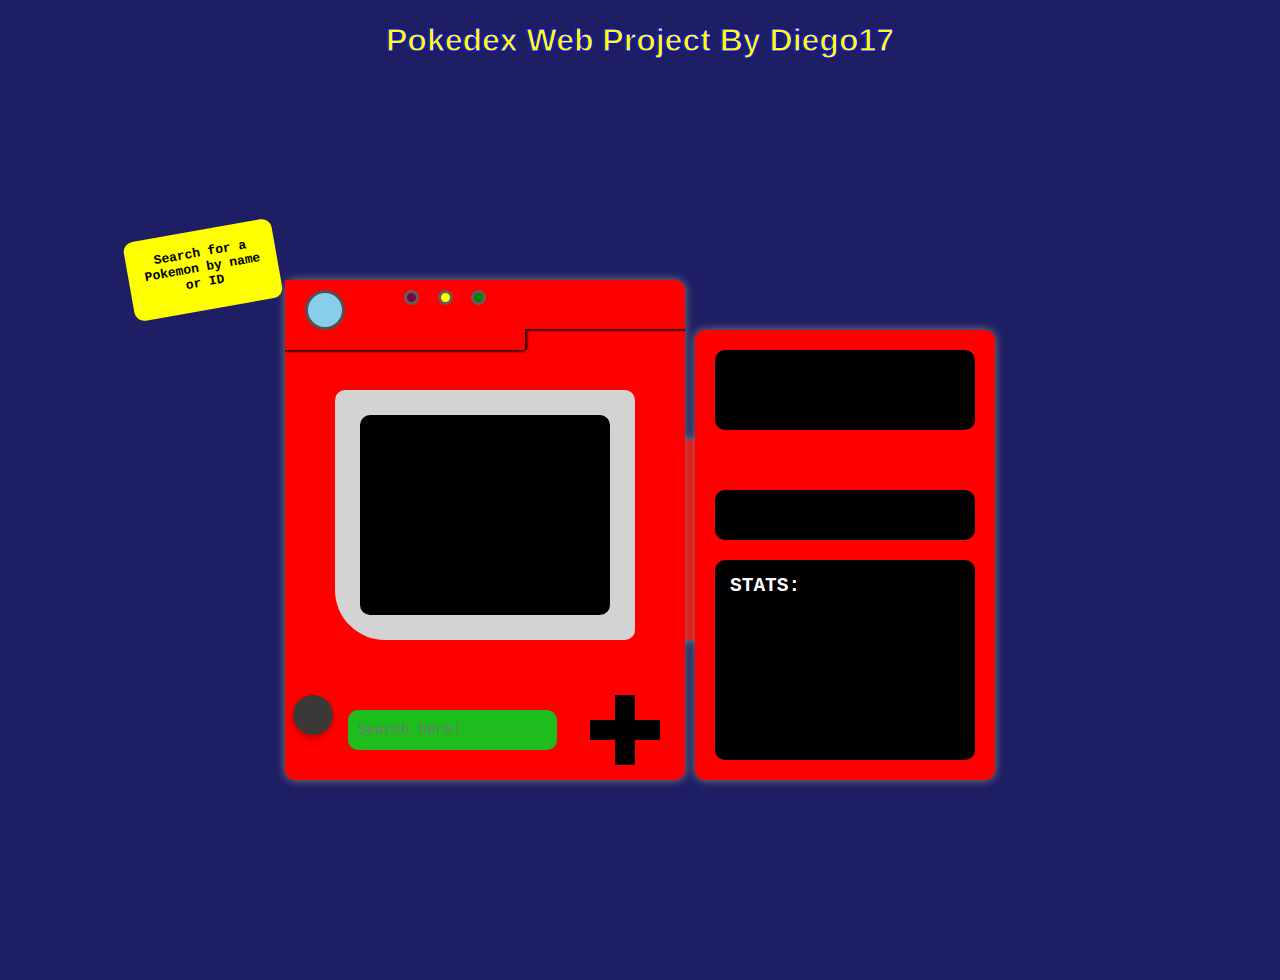
==== commit 733afd2a: "feat: enhance shiny Pokémon display with sparkles and improve button icons" ====
--- a/Pokedex/poke-index.html
+++ b/Pokedex/poke-index.html
@@ -41,9 +41,10 @@
 					</div>
 					<div class="img-container" id="img-container">
 						<button class="shiny-btn" id="shiny-btn">
-							<i class="fa-solid fa-stars"></i>
+							<i class="fa-solid fa-sparkles"></i>
 						</button>
-						<div class="img-display" id="img-display"></div>
+						<div class="img-display" id="img-display">
+						</div>
 					</div>
 					<div class="bottom-container">
 						<form id="form">
--- a/Pokedex/style.css
+++ b/Pokedex/style.css
@@ -1,3 +1,60 @@
+:root{
+	--main-bg:#1e1e64;
+	--header-font:"Pokemon Solid", sans-serif;
+	--header-color:yellow;
+	--header-border:1px blue;
+	--principal-font:monospace;
+	--dex-bg:red;
+	--cam-bg:skyblue;
+	--border-cam:3px solid #574e4e;
+	--lights-border: 3px solid #665c5c;
+	--light-one-bg: #77063d;
+	--light-two-bg: yellow;
+	--light-three-bg: green;
+	--sprite-container-bg: lightgray;
+	--display-bg: black;
+	--font-color: white;
+	--font-error-color:red;
+	--shadows:gray;
+	--bg-btns: #3b3838;
+	--input-bg: #1cbd1c;
+	--suggestion-bg: #328197;
+	--suggestion-scroll-bg: #1e4d5c;
+	--suggestions-scroll: #0f262e;
+	--hover-suggestion: #7ee3ee;
+	--progress-bg: #444444;
+	--hp-bar-bg: linear-gradient(90deg, #4caf50, #81c784);
+	--atk-bar-bg: linear-gradient(90deg, #b72121, #ea336a);
+	--def-bar-bg: linear-gradient(90deg, #d2460e, #dd9519);
+	--atkesp-bar-bg: linear-gradient(90deg, #8c4caf, #c074dd);
+	--defesp-bar-bg: linear-gradient(90deg, #d8c941, #ecea97);
+	--spd-bar-bg: linear-gradient(90deg, #0f75b4, #5bafdb);
+	--normal-bg: #b7b7aa;
+	--fire-bg: #ff6f52;
+	--water-bg: #42a1ff;
+	--electric-bg: #fecc33;
+	--grass-bg: #78cc55;
+	--ice-bg: #66ccfe;
+	--fighting-bg: #d3887e;
+	--poison-bg: #971f79;
+	--ground-bg: #a38852;
+	--flying-bg: #8899ff;
+	--psychic-bg: #ff66a3;
+	--bug-bg: #aabb23;
+	--rock-bg: #baaa66;
+	--ghost-bg: #9995d0;
+	--dragon-bg: #9e93f1;
+	--dark-bg: #323232;
+	--steel-bg: #abaabb;
+	--fairy-bg: #ed99ed;
+	--light-one-blink: #d44281;
+	--ligh-one-shadow: pink;
+	--light-two-blink: #fafabf;
+	--light-two-shadow: #fafabf;
+	--light-three-blink: lightgreen;
+	--ligh-three-shadow: #aee9ae;
+}
+
 * {
 	padding: 0;
 	margin: 0;
@@ -6,10 +63,9 @@
 body {
 	height: 100vh;
 	width: 100%;
-	background-color: rgb(30, 30, 100);
+	background-color: var(--main-bg);
 }
 header {
-	/* background-color:red; */
 	width: 100%;
 	height: 80px;
 	display: flex;
@@ -18,9 +74,9 @@
 	padding: 10px;
 }
 header h1 {
-	font-family: "Pokemon Solid", sans-serif;
-	color: yellow;
-	-webkit-text-stroke: 1px blue;
+	font-family: var(--header-font);
+	color: var(--header-color);
+	-webkit-text-stroke: var(--header-border);
 	font-weight: bold;
 	font-size: 2rem;
 }
@@ -35,12 +91,12 @@
 	align-items: center;
 	flex-wrap: wrap;
 	position: relative;
-	font-family: monospace;
+	font-family: var(--principal-font);
 }
 /* Lil message for remember what have to do */
 .msg {
 	position: absolute;
-	background-color: yellow;
+	background-color: var(--header-color);
 	height: 80px;
 	width: 150px;
 	text-align: center;
@@ -54,9 +110,9 @@
 }
 /* General class for every pokedex displays  */
 .pokedex {
-	background-color: red;
-	border-radius: 10px;
-	box-shadow: 0 0 10px gray;
+	background-color: var(--dex-bg);
+	border-radius: 10px;
+	box-shadow: 0 0 10px var(--shadows);
 }
 /* Display larger that contains the img of the pokemon and the form */
 .large {
@@ -76,8 +132,7 @@
 	height: 70px;
 	width: 60%;
 	position: absolute;
-	background-color: red;
-	border-bottom: 2px solid black;
+	background-color: var(--dex-bg);
 	display: flex;
 	justify-content: space-around;
 }
@@ -85,17 +140,26 @@
 	content: "";
 	position: absolute;
 	bottom: 0;
-	right: 0;
-	width: 2px;
+	left: 100%;
+	width: 4px;
 	height: 30%;
-	background-color: black;
+	background: linear-gradient(to right, #000000, #00000000);
+}
+.cam-section::before{
+	content: "";
+	position: absolute;
+	top: 100%;
+	left: 0;
+	width: 100%;
+	height: 3px;
+	background: linear-gradient(to bottom, #000000, #00000000);
 }
 .cam {
-	background-color: skyblue;
+	background-color: var(--cam-bg);
 	border-radius: 50%;
 	height: 40px;
 	width: 40px;
-	border: 3px solid rgb(87, 78, 78);
+	border: var(--border-cam);
 	margin-top: 10px;
 }
 .lights-container {
@@ -109,16 +173,16 @@
 	width: 15px;
 	margin-top: 10px;
 	border-radius: 50%;
-	border: 3px solid rgb(102, 92, 92);
+	border: var(--lights-border);
 }
 .light:nth-child(1) {
-	background-color: #77063d;
+	background-color: var(--light-one-bg);
 }
 .light:nth-child(2) {
-	background-color: yellow;
+	background-color: var(--light-two-bg);
 }
 .light:nth-child(3) {
-	background-color: green;
+	background-color: var(--light-three-bg);
 }
 .light:nth-child(1).animated {
 	animation: blink-red 900ms infinite;
@@ -131,17 +195,24 @@
 }
 /* Lil div for form the camera section */
 .cam-back {
-	background-color: inherit;
 	width: 100%;
 	height: 50px;
 	z-index: 1;
-	border-bottom: 2px solid black;
+}
+.cam-back::after{
+	content: "";
+	position: absolute;
+	top: 70%;
+	right: 0;
+	width: 40%;
+	height: 3px;
+	background: linear-gradient(to bottom, #000000, #00000000);
 }
 /* container of the img on the center */
 .img-container {
 	height: 250px;
 	width: 300px;
-	background-color: lightgray;
+	background-color: var(--sprite-container-bg);
 	margin: 30px auto;
 	border-radius: 10px 10px 10px 50px;
 	display: flex;
@@ -152,7 +223,7 @@
 }
 /* lil screen where it will display the sprite */
 .img-display {
-	background-color: black;
+	background-color: var(--display-bg);
 	height: 200px;
 	width: 250px;
 	padding: 10px;
@@ -162,7 +233,8 @@
 	align-items: center;
 	flex-direction: column;
 	gap: 5px;
-	color: white;
+	color: var(--font-color);
+	position: relative;;
 }
 #sprite {
 	height: 180px;
@@ -173,13 +245,13 @@
 	height: 150px;
 }
 #error-msg {
-	color: red;
+	color: var(--font-error-color);
 	font-size: 1.2rem;
 	font-weight: bold;
 }
 .shiny-btn{
-	color: yellow;
-	font-size: 2rem;
+	color: var(--header-color);
+	font-size: 1.5rem;
 	position: absolute;
 	background: transparent;
 	outline: none;
@@ -187,29 +259,82 @@
 	cursor: pointer;
 	top: 32px;
 	right: 32px;
-	z-index: 120;
+	z-index: 1001;
 	padding: 10px;
 	display: flex;
 	justify-content: center;
 	align-items: center;
-	/* background-color: green; */
 	border-radius: 50%;
 	transition: all 0.3s ease;
 }
 .shiny-btn:hover{
-	box-shadow: 0 1px 5px gray;
-}
+	box-shadow: 0 1px 5px var(--shadows);
+}
+#sparkles-container{
+	position: absolute;
+	height: 100%;
+	width: 100%;
+	background-color: transparent;
+	z-index: 1000;
+}
+.sparkle{
+	position: absolute;
+	height: 40px;
+	width: 40px;
+	color: var(--header-color);
+	animation: sparkle 1s linear forwards;
+	z-index: 1000;
+}
+.sparkle:first-of-type{
+	top: 20px;
+	left: 20px;
+	animation-delay: 0.2s;
+}
+.sparkle:nth-of-type(2){
+	top: 10px;
+	right: 40%;
+	animation-delay: 0.4s;
+}
+.sparkle:nth-of-type(3){
+	bottom: 40px;
+	left: 10px;
+	animation-delay: 0.1s;
+}
+.sparkle:nth-of-type(4){
+	bottom: 10px;
+	right: 5px;
+	animation-delay: 0.3s;
+}
+.sparkle:nth-of-type(5){
+	top: 90%;
+	left: 30%;
+	animation-delay: 0.5s;
+}
+
+@keyframes sparkle {
+    0% {
+        transform: scale(0) rotate(0deg);
+        opacity: 1;
+    }
+    50% {
+        transform: scale(1) rotate(180deg);
+        opacity: 0.8;
+    }
+    100% {
+        transform: scale(0) rotate(360deg);
+        opacity: 0;
+    }
+}
+
 /* bottom part of the large dex where is the form */
 .bottom-container {
 	height: 100px;
 	width: 100%;
-	background-color: inherit;
 	display: flex;
 	border-radius: 10px;
 }
 form {
 	display: flex;
-	background-color: inherit;
 	width: 70%;
 	height: 100%;
 	justify-content: center;
@@ -221,7 +346,7 @@
 #search-button {
 	width: 40px;
 	height: 40px;
-	background-color: #504c4c;
+	background-color: var(--bg-btns);
 	border-radius: 50%;
 	cursor: pointer;
 	transition: all 0.3s ease;
@@ -231,7 +356,7 @@
 	margin-bottom: 30px;
 }
 #search-button:hover {
-	background-color: #3a3232;
+	background-color: #424040;
 }
 #search-button:active {
 	background-color: #3a3232;
@@ -243,22 +368,22 @@
 	border-radius: 10px;
 	outline: none;
 	border: none;
-	background-color: rgb(28, 189, 28);
-	color: black;
+	background-color: var(--input-bg);
+	color: var(--display-bg);
 	padding: 10px;
 	font-size: 0.9rem;
-	font-family: monospace;
+	font-family: var(--principal-font);
 }
 /* Suggestions of pokemons introduced on the input */
 #pkmn-suggestions {
 	position: absolute;
 	top: 80%;
 	left: 10%;
-	background-color: #328197;
+	background-color: var(--suggestion-bg);
 	border-radius: 10px;
 	width: 100%;
 	z-index: 1;
-	box-shadow: 0 0 10px gray;
+	box-shadow: 0 0 10px var(--shadows);
 	max-height: 200px;
 	overflow-y: auto;
 }
@@ -267,11 +392,11 @@
 	width: 10px;
 }
 #pkmn-suggestions::-webkit-scrollbar-track {
-	background-color: #1e4d5c;
+	background-color: var(--suggestion-scroll-bg);
 	border-radius: 10px;
 }
 #pkmn-suggestions::-webkit-scrollbar-thumb {
-	background-color: #0f262e;
+	background-color: var(--suggestions-scroll);
 	border-radius: 10px;
 }
 /* If the suggestions container isn't empty generate a before */
@@ -282,8 +407,8 @@
 	left: 50%;
 	height: 20px;
 	width: 20px;
-	background-color: #328197;
-	box-shadow: 0 0 10px gray;
+	background-color: var(--suggestion-bg);
+	box-shadow: 0 0 10px var(--shadows);
 	clip-path: polygon(50% 0%, 0% 100%, 100% 100%);
 }
 .suggestion {
@@ -298,7 +423,7 @@
 }
 
 .suggestion:hover {
-	background-color: #f0f0f0;
+	background-color: var(--hover-suggestion);
 }
 .mini-sprite {
 	height: 50px;
@@ -307,7 +432,6 @@
 .cross-container {
 	height: 100%;
 	width: 30%;
-	background-color: inherit;
 	border-radius: 0 0 10px 0;
 	display: flex;
 	justify-content: center;
@@ -317,13 +441,13 @@
 .cross-vert {
 	height: 70px;
 	width: 20px;
-	background-color: black;
+	background-color: var(--display-bg);
 	position: absolute;
 }
 .cross-hor {
 	height: 20px;
 	width: 70px;
-	background-color: black;
+	background-color: var(--display-bg);
 	position: absolute;
 }
 /* design for the little dex where display the info about the pkmn */
@@ -336,14 +460,14 @@
 .name-and-id {
 	height: 80px;
 	width: 100%;
-	background-color: black;
-	border-radius: 10px;
-	color: white;
+	background-color: var(--display-bg);
+	border-radius: 10px;
+	color: var(--font-color);
 	display: flex;
 	justify-content: center;
 	align-items: center;
 	padding: 10px;
-	font: normal normal normal 1.5rem monospace;
+	font-size:1.5rem;
 	gap: 60px;
 }
 .types {
@@ -360,16 +484,16 @@
 	padding: 5px;
 	border-radius: 7px;
 	text-align: center;
-	font: normal normal normal 1rem monospace;
+	font: 1rem;
 	text-transform: uppercase;
-	color: white;
+	color: var(--font-color);
 }
 .size {
 	width: 100%;
-	background-color: black;
+	background-color: var(--display-bg);
 	height: 50px;
 	border-radius: 10px;
-	color: white;
+	color: var(--font-color);
 	display: flex;
 	justify-content: center;
 	align-items: center;
@@ -380,17 +504,16 @@
 .stats {
 	height: 200px;
 	width: 100%;
-	background-color: black;
+	background-color: var(--display-bg);
 	margin-top: 20px;
 	border-radius: 10px;
-	color: white;
-	padding: 10px;
+	color: var(--font-color);
+	padding: 15px;
 }
 .stats-container {
 	height: 150px;
 	margin-top: 10px;
 	width: 100%;
-	padding: 10px;
 	font-size: 0.8rem;
 	display: flex;
 	flex-direction: column;
@@ -403,75 +526,75 @@
 	width: 100%;
 }
 .progress-bar {
-	width: 50px;
+	width: 90px;
 	height: 10px;
 	border: none;
 	border-radius: 15px;
 	overflow: hidden;
-	background-color: #444444;
+	background-color: var(--progress-bg);
 }
 
 .progress-bar::-webkit-progress-bar {
-	background-color: #444444;
+	background-color: var(--progress-bg);
 }
 
 #hp-bar::-webkit-progress-value {
-	background: linear-gradient(90deg, #4caf50, #81c784);
+	background: var(--hp-bar-bg);
 	border-radius: 15px;
 }
 
 #hp-bar::-moz-progress-bar {
-	background: linear-gradient(90deg, #4caf50, #81c784);
+	background: var(hp);
 	border-radius: 15px;
 }
 
 #atk-bar::-webkit-progress-value {
-	background: linear-gradient(90deg, #b72121, #ea336a);
+	background: var(--atk-bar-bg);
 	border-radius: 15px;
 }
 
 #atk-bar::-moz-progress-bar {
-	background: linear-gradient(90deg, #b72121, #ea336a);
+	background: var(--atk-bar-bg);
 	border-radius: 15px;
 }
 
 #def-bar::-webkit-progress-value {
-	background: linear-gradient(90deg, #d2460e, #dd9519);
+	background: var(--def-bar-bg);
 	border-radius: 15px;
 }
 
 #def-bar::-moz-progress-bar {
-	background: linear-gradient(90deg, #d2460e, #dd9519);
+	background: var(--def-bar-bg);
 	border-radius: 15px;
 }
 
 #atkesp-bar::-webkit-progress-value {
-	background: linear-gradient(90deg, #8c4caf, #c074dd);
+	background: var(--atkesp-bar-bg);
 	border-radius: 15px;
 }
 
 #atkesp-bar::-moz-progress-bar {
-	background: linear-gradient(90deg, #8c4caf, #c074dd);
+	background: var(--atkesp-bar-bg);
 	border-radius: 15px;
 }
 
 #defesp-bar::-webkit-progress-value {
-	background: linear-gradient(90deg, #d8c941, #ecea97);
+	background: var(--defesp-bar-bg);
 	border-radius: 15px;
 }
 
 #defesp-bar::-moz-progress-bar {
-	background: linear-gradient(90deg, #d8c941, #ecea97);
+	background: var(--defesp-bar-bg);
 	border-radius: 15px;
 }
 
 #spd-bar::-webkit-progress-value {
-	background: linear-gradient(90deg, #0f75b4, #5bafdb);
+	background: var(--spd-bar-bg);
 	border-radius: 15px;
 }
 
 #spd-bar::-moz-progress-bar {
-	background: linear-gradient(90deg, #0f75b4, #5bafdb);
+	background:var(--spd-bar-bg);
 	border-radius: 15px;
 }
 /* centar part of the dex that joins both parts */
@@ -485,117 +608,119 @@
 }
 /* types of pkmns  */
 .normal {
-	background-color: #b7b7aa;
+	background-color: var(--normal-bg);
 }
 
 .fire {
-	background-color: #ff6f52;
+	background-color: var(--fire-bg);
 }
 
 .water {
-	background-color: #42a1ff;
+	background-color: var(--water-bg);
 }
 
 .electric {
-	background-color: #fecc33;
+	background-color: var(--electric-bg);
 }
 
 .grass {
-	background-color: #78cc55;
+	background-color: var(--grass-bg);
 }
 
 .ice {
-	background-color: #66ccfe;
+	background-color: var(--ice-bg);
 }
 
 .fighting {
-	background-color: #d3887e;
+	background-color: var(--fighting-bg);
 }
 
 .poison {
-	background-color: #971f79;
+	background-color: var(--poison-bg);
 }
 
 .ground {
-	background-color: #dfba52;
+	background-color: var(--ground-bg);
 }
 
 .flying {
-	background-color: #8899ff;
+	background-color: var(--flying-bg);
 }
 
 .psychic {
-	background-color: #ff66a3;
+	background-color: var(--psychic-bg);
 }
 
 .bug {
-	background-color: #aabb23;
+	background-color: var(--bug-bg);
 }
 
 .rock {
-	background-color: #baaa66;
+	background-color: var(--rock-bg);
 }
 
 .ghost {
-	background-color: #9995d0;
+	background-color: var(--ghost-bg);
 }
 
 .dragon {
-	background-color: #9e93f1;
+	background-color: var(--dragon-bg);
 }
 
 .dark {
-	background-color: #b59682;
+	background-color: var(--dark-bg);
 }
 
 .steel {
-	background-color: #abaabb;
+	background-color: var(--steel-bg);
 }
 
 .fairy {
-	background-color: #ed99ed;
+	background-color: var(--fairy-bg);
 }
 /* Animation for lights above */
 @keyframes blink-red {
 	0% {
-		background-color: #77063d;
+		background-color: var(--light-one-bg);
 	}
 	50% {
-		background-color: #d44281;
-		box-shadow: 0 0 10px pink;
+		background-color: var(--light-one-blink);
+		box-shadow: 0 0 10px var(--ligh-one-shadow);
 	}
 	100% {
-		background-color: #77063d;
+		background-color: var(--light-one-bg);
 	}
 }
 @keyframes blink-yellow {
 	0% {
-		background-color: yellow;
+		background-color: var(--light-two-bg);
 	}
 	50% {
-		background-color: rgb(250, 250, 191);
-		box-shadow: 0 0 10px rgb(250, 250, 191);
+		background-color: var(--light-two-blink);
+		box-shadow: 0 0 10px var(--light-two-shadow);
 	}
 	100% {
-		background-color: yellow;
+		background-color: var(--light-two-bg);
 	}
 }
 @keyframes blink-green {
 	0% {
-		background-color: green;
+		background-color: var(--light-three-bg);
 	}
 	50% {
-		background-color: lightgreen;
-		box-shadow: 0 0 10px rgb(174, 233, 174);
+		background-color: var(--light-three-blink);
+		box-shadow: 0 0 10px var(--ligh-three-shadow);
 	}
 	100% {
-		background-color: green;
+		background-color: var(--light-three-bg);
 	}
 }
 
 @media only screen and (max-width: 730px) {
 	.msg {
 		left: 0;
+		font-size: .7rem;
+		width: 100px;
 	}
 	.large {
 		margin-top: 30px;
@@ -607,7 +732,12 @@
 		font-size: 1.5rem;
 		top: -50px;
 		right: -10px;	
-		background-color: #0f262e;
+		background-color: var(--bg-btns);
+	}
+	.shiny-btn:active{
+		background-color: #3a3232;
+		transform: translateY(4px);
+		box-shadow: 0 2px 3px #00000080;
 	}
 	.lil {
 		margin: 15px 10px;
@@ -619,7 +749,6 @@
 	.center {
 		position: fixed;
 		z-index: -1;
-		background-color: red;
 		height: 300px;
 		width: 200px;
 		top: 50%;
@@ -647,8 +776,8 @@
 	}
 	.shiny-btn{
 		font-size: 1.2rem;
-		top: -45px;
-		right: -10px;	
+		top: 114%;
+		right: 40%;	
 	}
 	.bottom-container {
 		height: 120px;
@@ -662,6 +791,7 @@
 		width: 40px;
 		height: 40px;
 		margin-bottom: 5px;
+		margin-right: 40px;
 	}
 	#search-input {
 		height: 30px;
